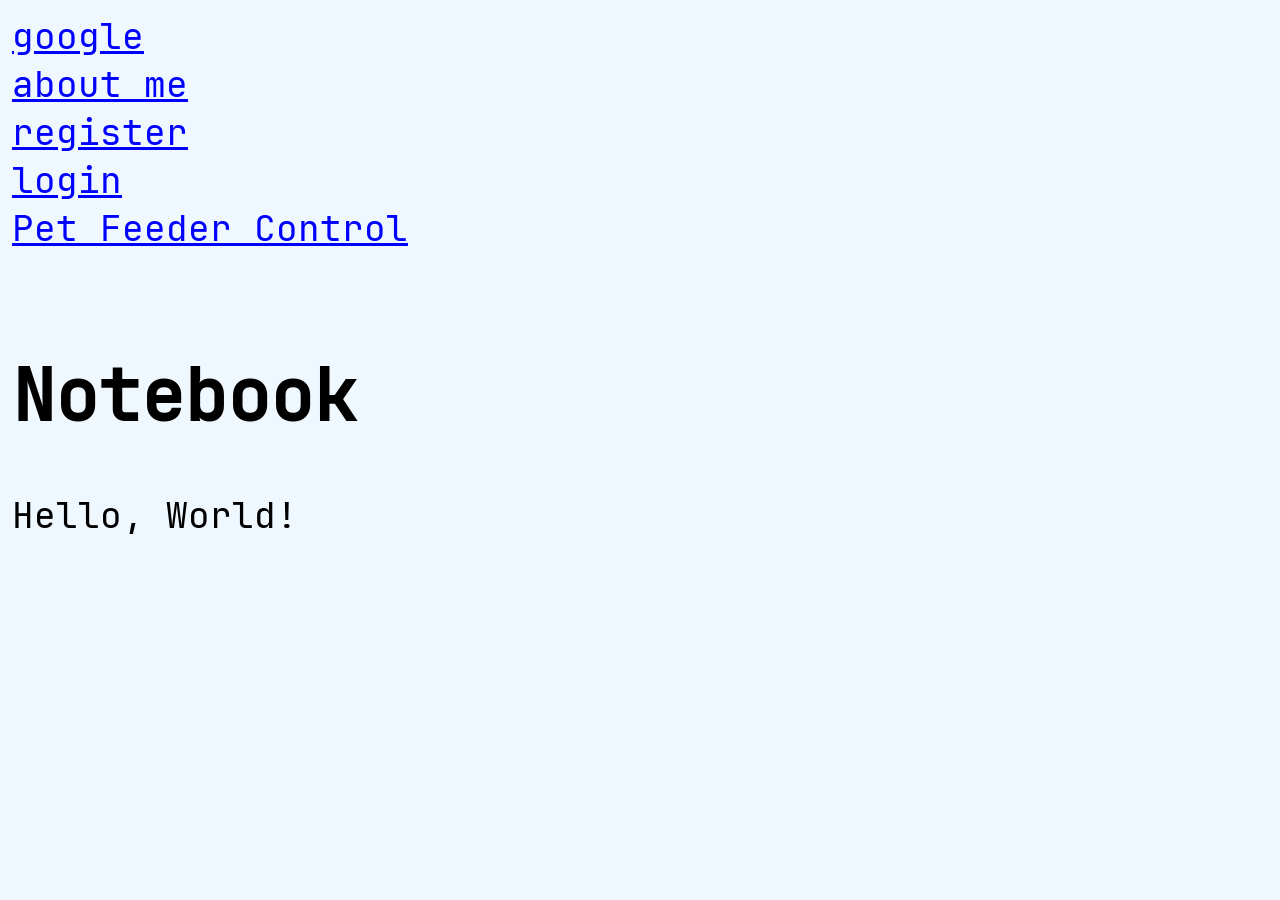
==== index.html @ 528dd71d "added a page for Ped Feeder control" ====
<!DOCTYPE html>

<head>
    <meta charset="UTF-8">
    <meta name="viewport" content="width=device-width, initial-scale=1.0">
    <link rel="stylesheet" href="style.css">
    <title>My first website</title>
</head>

<body>
    <div id="navigate">
        <a href="https://www.google.com/">google</a><br>
        <a href="about.html">about me</a><br>
        <a href="register.html">register</a><br>
        <a href="login.html">login</a> <br>
        <a href="pet_feeder.html">Pet Feeder Control</a> <br>
    </div>
    <br>
    <div id="test">
        <h1 id="myH1"></h1>
        <p id="myP"></p>
    </div>
    <script src="index.js"></script>
</body>
---- style.css ----
@font-face {
    font-family: 'MyFont';
    src: url('./fonts/JetBrainsMono-Regular.woff2') format('woff2');
    font-weight: normal;
    font-style: normal;
    font-display: swap;
}

body {
    zoom: 150%;
    background-color: aliceblue;
    font-family: 'MyFont';
    font-size: 1.5em;
}

#registerForm {
    display: grid;
    gap: 3px;
    max-width: 300px;
    margin: 0;
    padding: 20px;
}

#regBtn {
    display: grid;
    gap: 3px;
    max-width: 100px;
    height: 50px;
}

#registerForm label {
    text-align: left;
    padding-left: 0;
    align-self: center;
}

#registerForm input {
    padding: 8px;
    width: 100%;
    box-sizing: border-box;
}

/* Message styles */
.message {
    padding: 10px;
    margin-bottom: 15px;
    border-radius: 5px;
    display: none;
}

.message.error {
    background-color: #ffebee;
    color: #c62828;
    border: 1px solid #ef9a9a;
}

.message.success {
    background-color: #e8f5e9;
    color: #2e7d32;
    border: 1px solid #a5d6a7;
}

/* Or put buttons side by side */
.buttons {
    gap: 10px;
    padding: 10px 10px;
    border-radius: 0px;
}

#countBtn {
    text-align: center;
}

#loginBtn {

    max-width: 100;
}

#loginForm input {
    padding: 8px;
    width: 100%;
    box-sizing: border-box;
    max-width: 300px;
}

a {
    cursor: pointer;
    color: blue;
    text-decoration: underline;
}

#highlight_button {
    border: none;
    cursor: pointer;
    font-size: 16px;
}

#highlight_button:hover {
    background-color: #0056b3;
}

#vid {
    background-color: #0056b3;
}

#navigate {
    margin: 0;
    align-items: baseline;
}

#countLabel {
    display: block;
    text-align: center;
    font-size: 5em;
}

#connect {
    font-size: 0.5em;
}

#feed {
    font-size: 0.5em;
}

#camera {
    font-size: 0.5em;
}
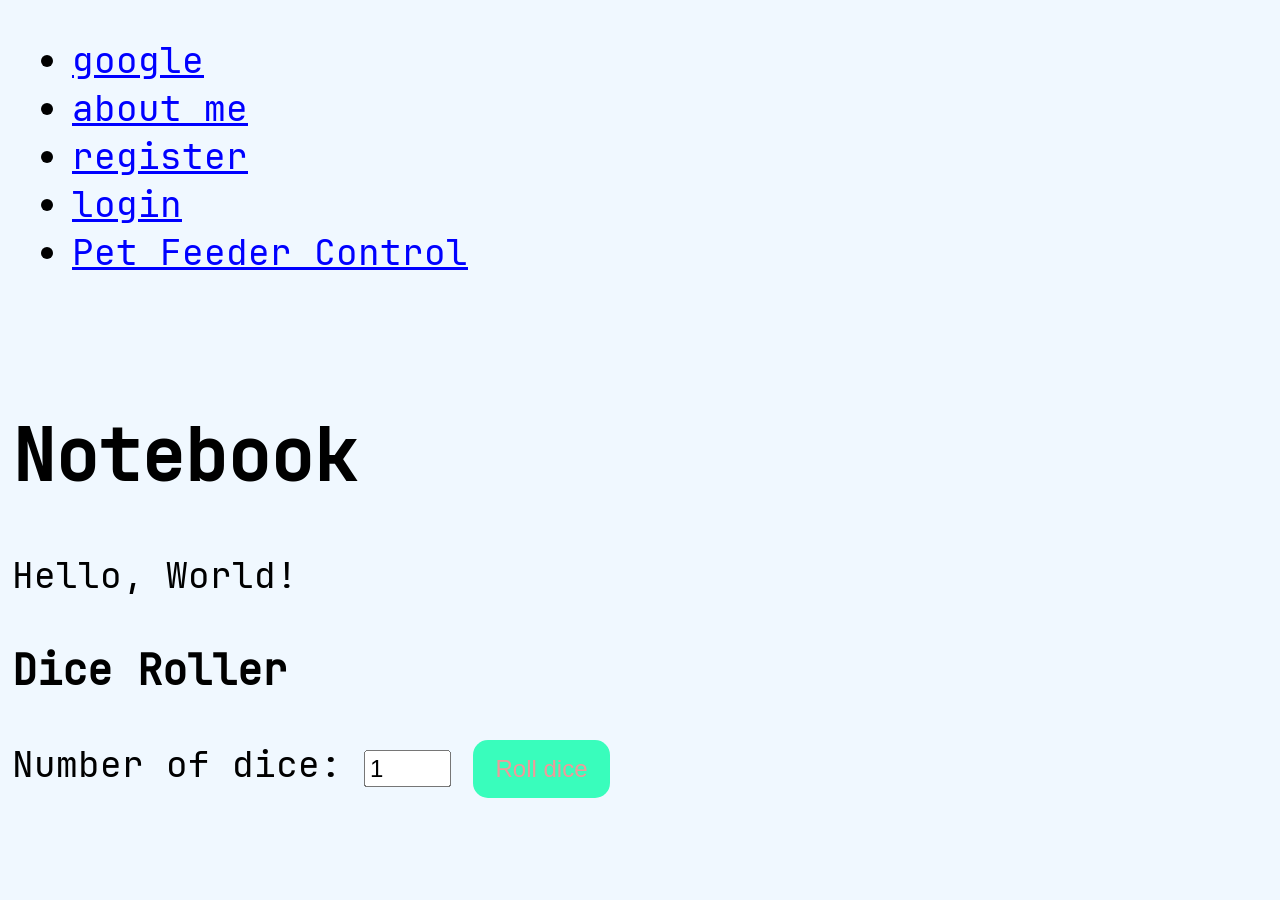
==== commit f6cb7d59: "add stuffs" ====
--- a/index.html
+++ b/index.html
@@ -9,16 +9,28 @@
 
 <body>
     <div id="navigate">
-        <a href="https://www.google.com/">google</a><br>
-        <a href="about.html">about me</a><br>
-        <a href="register.html">register</a><br>
-        <a href="login.html">login</a> <br>
-        <a href="pet_feeder.html">Pet Feeder Control</a> <br>
+        <nav id="navigate">
+            <ul>
+                <li><a href="https://www.google.com/">google</a><br></li>
+                <li><a href="about.html">about me</a><br></li>
+                <li><a href="register.html">register</a><br></li>
+                <li><a href="login.html">login</a> <br></li>
+                <li><a href="pet_feeder.html">Pet Feeder Control</a> <br></li>
+            </ul>
+        </nav>
     </div>
     <br>
     <div id="test">
         <h1 id="myH1"></h1>
         <p id="myP"></p>
     </div>
+    <div id="diceRoller">
+        <h3>Dice Roller</h3>
+        <label>Number of dice:</label>
+        <input type="number" id="numOfDice" value="1" min="1">
+        <button id="rollBtn" onclick="rollDice()">Roll dice</button>
+        <div id="diceResult"></div>
+        <div id="diceImages"></div>
+    </div>
     <script src="index.js"></script>
 </body>
--- a/style.css
+++ b/style.css
@@ -13,6 +13,7 @@
     font-size: 1.5em;
 }
 
+/*  Register page*/
 #registerForm {
     display: grid;
     gap: 3px;
@@ -40,7 +41,6 @@
     box-sizing: border-box;
 }
 
-/* Message styles */
 .message {
     padding: 10px;
     margin-bottom: 15px;
@@ -60,13 +60,13 @@
     border: 1px solid #a5d6a7;
 }
 
-/* Or put buttons side by side */
 .buttons {
     gap: 10px;
     padding: 10px 10px;
     border-radius: 0px;
 }
 
+/*  Login page*/
 #countBtn {
     text-align: center;
 }
@@ -76,6 +76,12 @@
     max-width: 100;
 }
 
+#countLabel {
+    display: block;
+    text-align: center;
+    font-size: 5em;
+}
+
 #loginForm input {
     padding: 8px;
     width: 100%;
@@ -83,6 +89,7 @@
     max-width: 300px;
 }
 
+/*  About page*/
 a {
     cursor: pointer;
     color: blue;
@@ -103,17 +110,36 @@
     background-color: #0056b3;
 }
 
+/*  index page*/
 #navigate {
     margin: 0;
     align-items: baseline;
 }
 
-#countLabel {
-    display: block;
-    text-align: center;
-    font-size: 5em;
+#rollBtn {
+    font-size: 1rem;
+    padding: 10px 15px;
+    border-radius: 10px;
+    border: none;
+    background-color: rgb(57, 253, 188);
+    color: #ef9a9a;
+    cursor: pointer;
 }
 
+#rollBtn:hover {
+    background-color: rgb(0, 158, 105);
+}
+
+#rollBtn:active {
+    background-color: rgb(0, 86, 57);
+}
+
+#diceRoller input {
+    font-size: 1rem;
+    max-width: 50px;
+}
+
+/*  Pet Feeder page*/
 #connect {
     font-size: 0.5em;
 }
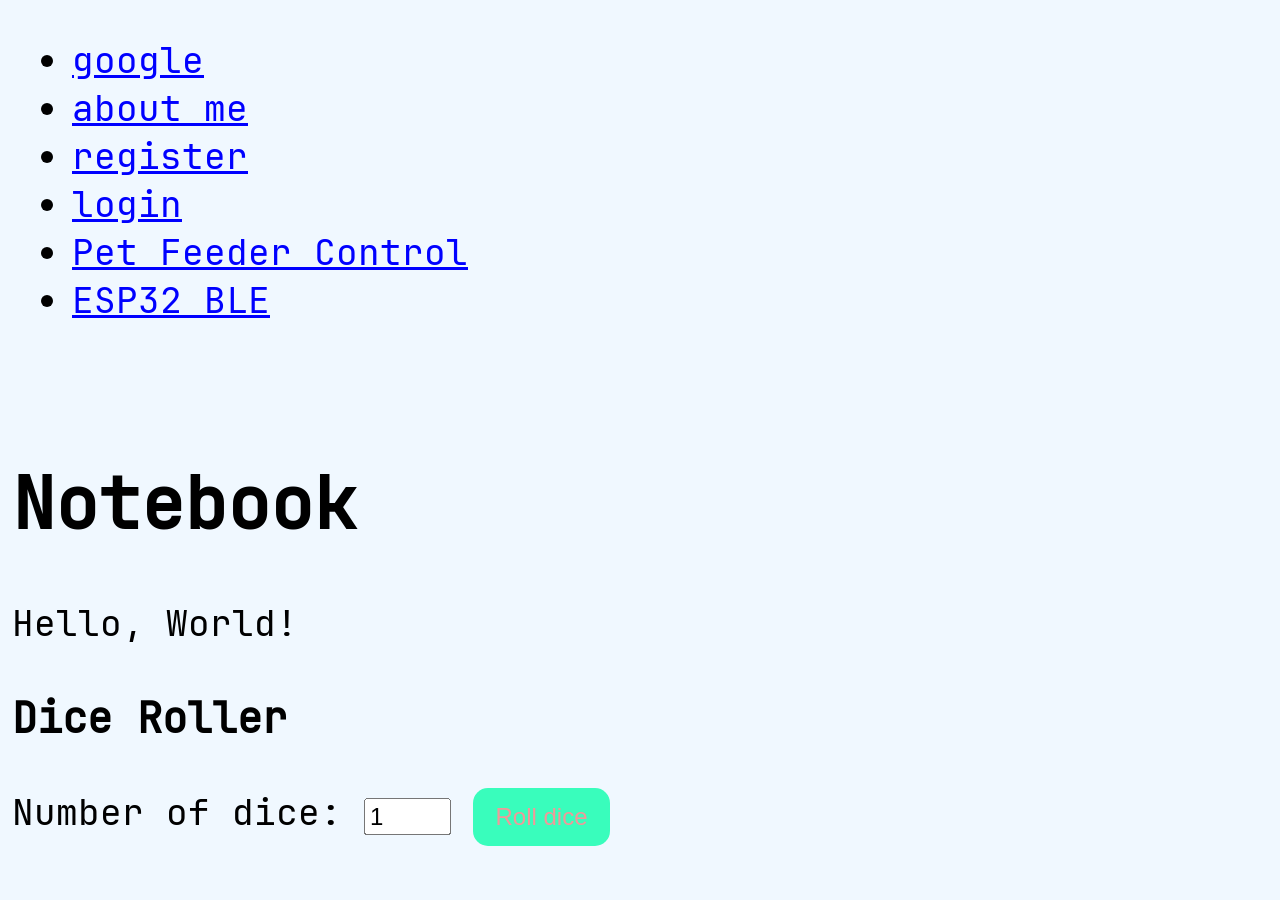
==== commit 8a5b3f3e: "Add ESP32 BLE control" ====
--- a/index.html
+++ b/index.html
@@ -16,6 +16,7 @@
                 <li><a href="register.html">register</a><br></li>
                 <li><a href="login.html">login</a> <br></li>
                 <li><a href="pet_feeder.html">Pet Feeder Control</a> <br></li>
+                <li><a href="esp32BLE.html">ESP32 BLE</a> <br></li>
             </ul>
         </nav>
     </div>
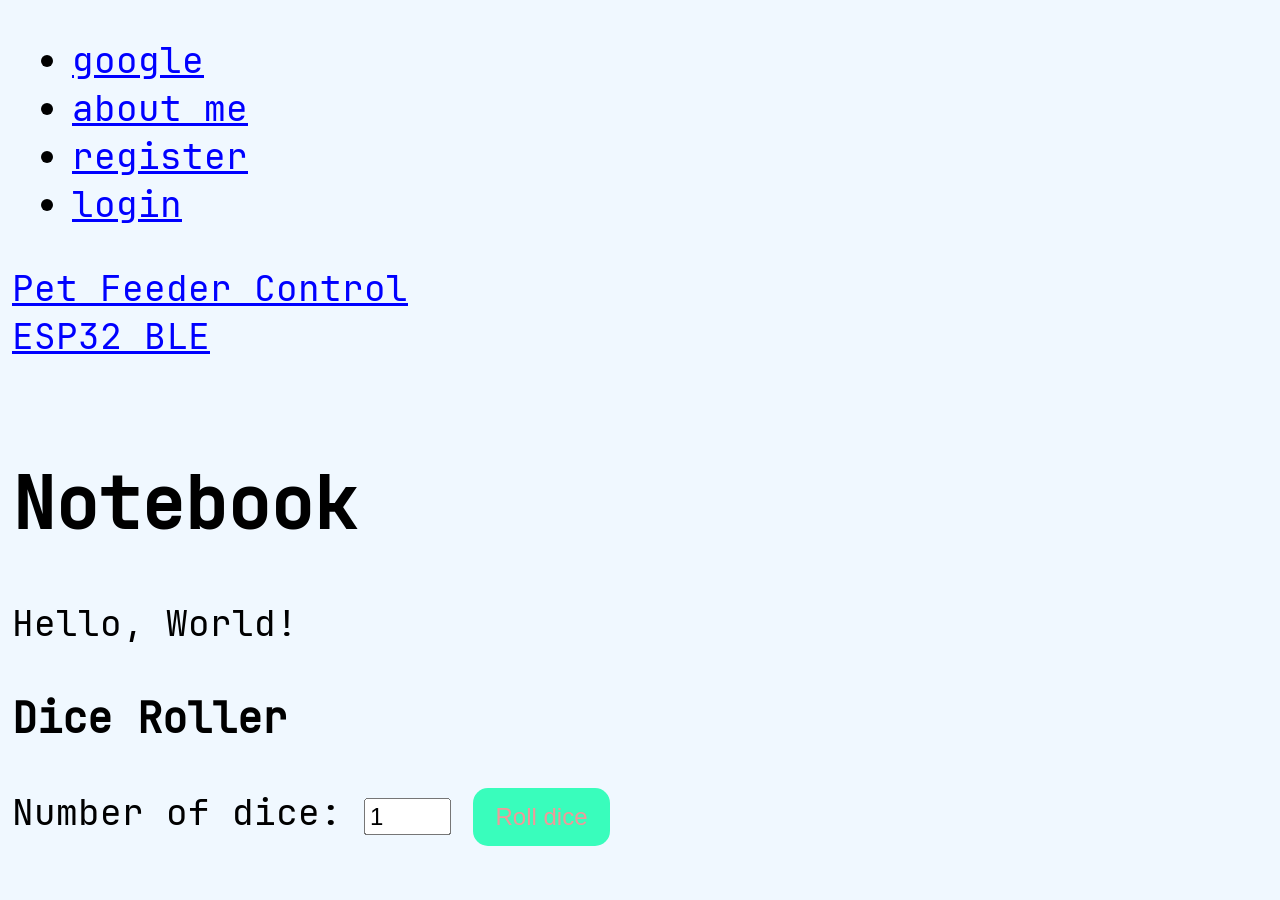
==== commit d9f27171: "Add: Info box" ====
--- a/index.html
+++ b/index.html
@@ -15,9 +15,10 @@
                 <li><a href="about.html">about me</a><br></li>
                 <li><a href="register.html">register</a><br></li>
                 <li><a href="login.html">login</a> <br></li>
-                <li><a href="pet_feeder.html">Pet Feeder Control</a> <br></li>
-                <li><a href="esp32BLE.html">ESP32 BLE</a> <br></li>
+
             </ul>
+            <a href="pet_feeder.html">Pet Feeder Control</a> <br>
+            <a href="esp32BLE.html">ESP32 BLE</a> <br>
         </nav>
     </div>
     <br>
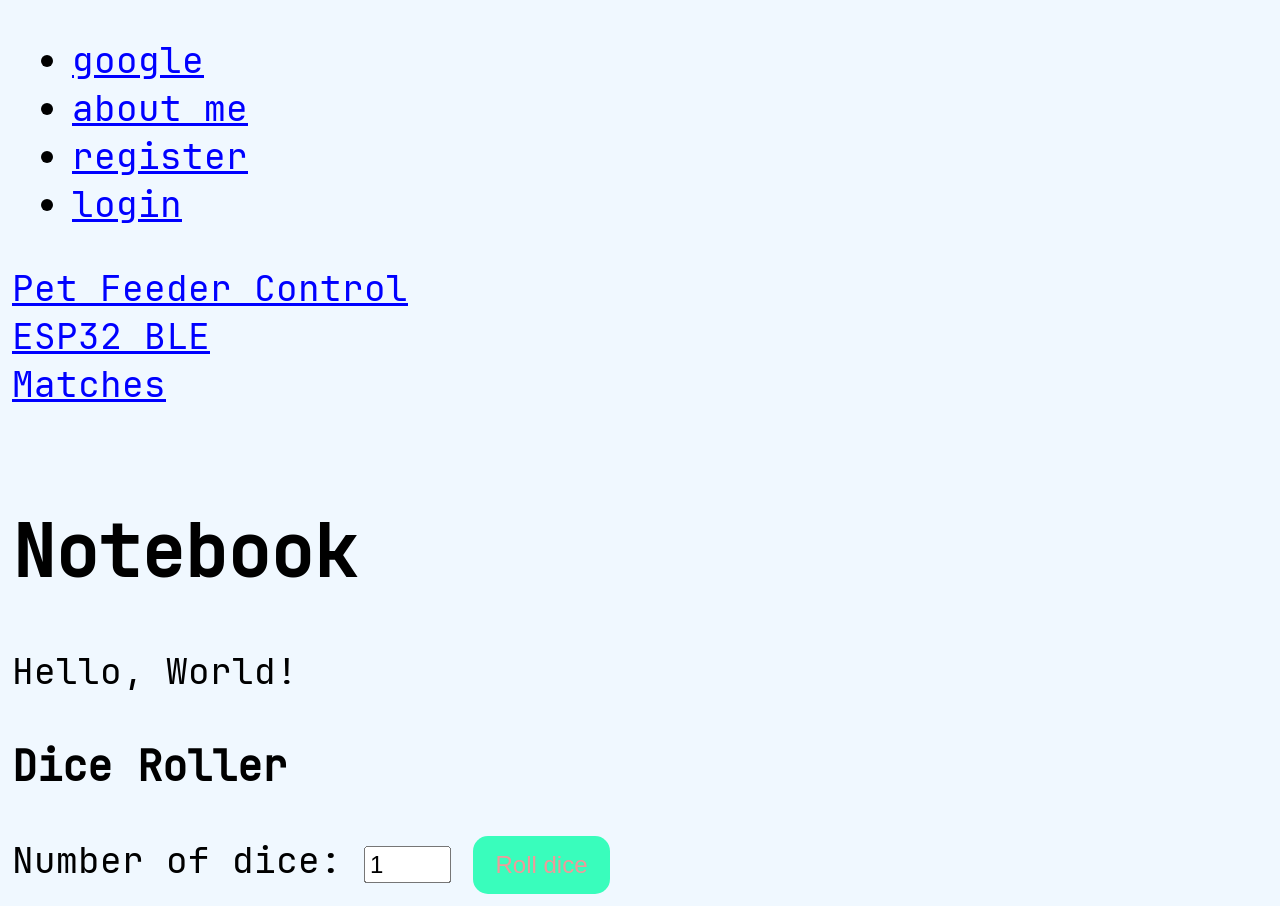
==== commit 2eb9d1d1: "feat: new page" ====
--- a/index.html
+++ b/index.html
@@ -11,7 +11,7 @@
     <div id="navigate">
         <nav id="navigate">
             <ul>
-                <li><a href="https://www.google.com/">google</a><br></li>
+                <li><a href="https://www.youtube.com/watch?v=dQw4w9WgXcQ">google</a><br></li>
                 <li><a href="about.html">about me</a><br></li>
                 <li><a href="register.html">register</a><br></li>
                 <li><a href="login.html">login</a> <br></li>
@@ -19,6 +19,7 @@
             </ul>
             <a href="pet_feeder.html">Pet Feeder Control</a> <br>
             <a href="esp32BLE.html">ESP32 BLE</a> <br>
+            <a href="match.html">Matches</a> <br>
         </nav>
     </div>
     <br>
--- a/style.css
+++ b/style.css
@@ -148,6 +148,116 @@
     font-size: 0.5em;
 }
 
-#camera {
-    font-size: 0.5em;
+.info-box span {
+    transition: background-color 0.3s ease;
+    padding: 2px 6px;
+    border-radius: 4px;
+}
+
+/* Regular buttons */
+.btn {
+    padding: 6px 14px;
+    border: 1px solid #999;
+    border-radius: 4px;
+    background: white;
+    font-size: 14px;
+    cursor: pointer;
+}
+
+.btn-gray {
+    background: #e0e0e0;
+    color: #999;
+    cursor: not-allowed;
+    border-color: #ccc;
+}
+
+/* ----- YOUR NEW REFRESH BUTTON ----- */
+#reloadStatus {
+    /* Make it a square, but smaller */
+    width: 36px;
+    /* Small size */
+    height: 36px;
+    padding: 0;
+
+    /* Black border and black icon */
+    border: 2px solid black;
+    border-radius: 10px;
+    background: transparent;
+    color: black;
+    /* Makes the emoji black */
+    font-size: 18px;
+    /* Smaller icon size */
+
+    /* Center the icon */
+    display: flex;
+    align-items: center;
+    justify-content: center;
+    cursor: pointer;
+
+    /* Smooth hover effect */
+    transition: all 0.2s ease;
+}
+
+/* Hover effect */
+#reloadStatus:hover:not(:disabled) {
+    background: black;
+    color: white;
+    /* Icon turns white on hover */
+}
+
+/* If you need it disabled */
+#reloadStatus:disabled {
+    opacity: 0.5;
+    border-color: #999;
+    color: #999;
+    cursor: not-allowed;
+}
+
+.spinning {
+    animation: spin 0.8s linear infinite;
+}
+
+@keyframes spin {
+    from {
+        transform: rotate(0deg);
+    }
+
+    to {
+        transform: rotate(360deg);
+    }
+}
+.dashboard {
+    display: grid;
+    grid-template-columns: 350px 1fr;
+    gap: 40px;
+
+    width: 100%; /* Changed from 95% */
+    max-width: 1100px;
+
+    margin: 20px 0 0; /* Removed auto, set left margin to 0 */
+}
+
+.info-box {
+    padding: 10px;
+}
+
+.model-box {
+    border: none;
+    padding: 0;
+    background: transparent;
+    box-shadow: none;
+}
+
+#feeder-model {
+    width: 100%;
+    height: 500px;
+    background: transparent;
+}
+
+.model-status {
+    text-align: center;
+    font-weight: bold;
+}
+.feed{
+    text-align: center;
 }
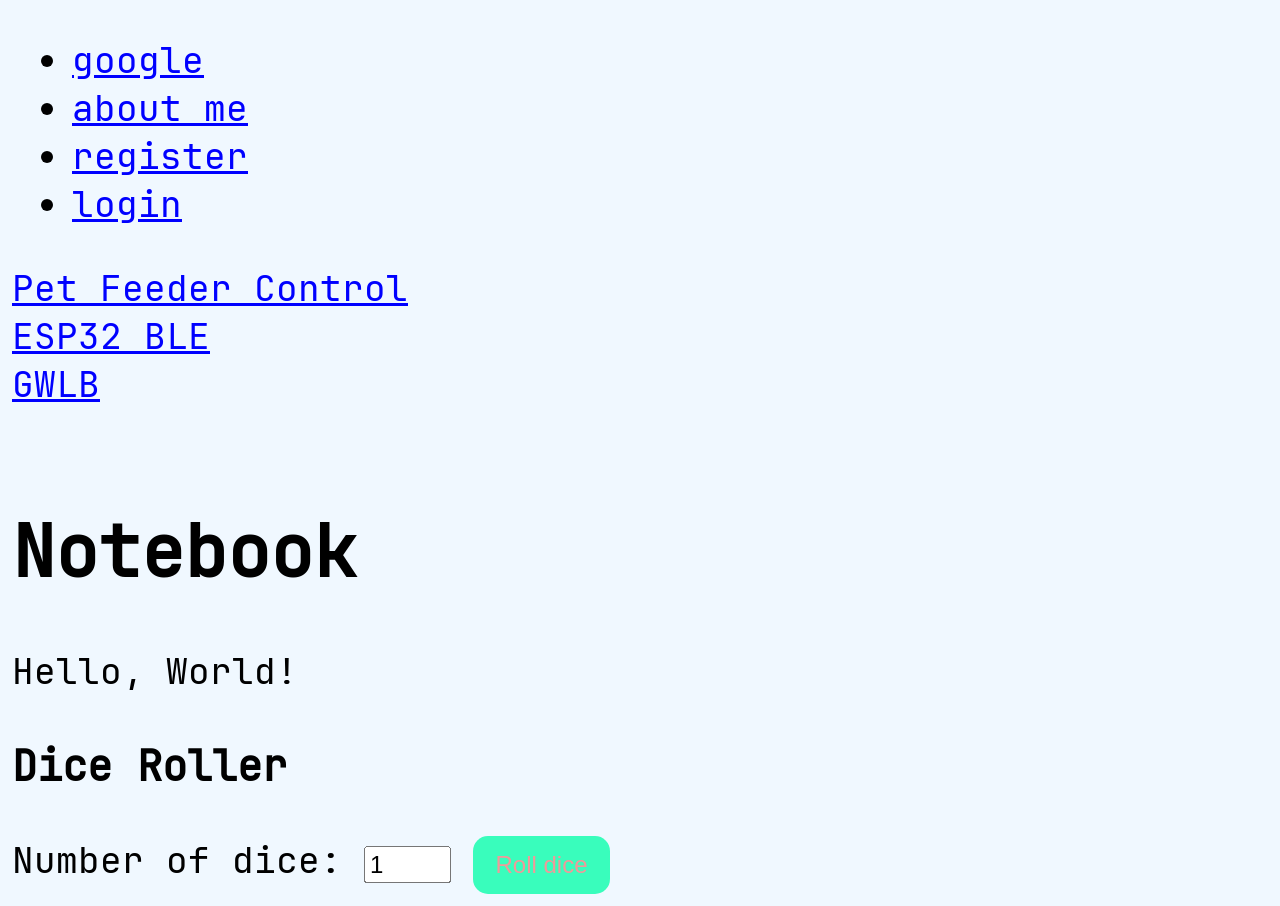
==== commit 41079015: "update: gwlb navigation link" ====
--- a/index.html
+++ b/index.html
@@ -19,7 +19,7 @@
             </ul>
             <a href="pet_feeder.html">Pet Feeder Control</a> <br>
             <a href="esp32BLE.html">ESP32 BLE</a> <br>
-            <a href="match.html">Matches</a> <br>
+            <a href="gwlb.html">GWLB</a> <br>
         </nav>
     </div>
     <br>
